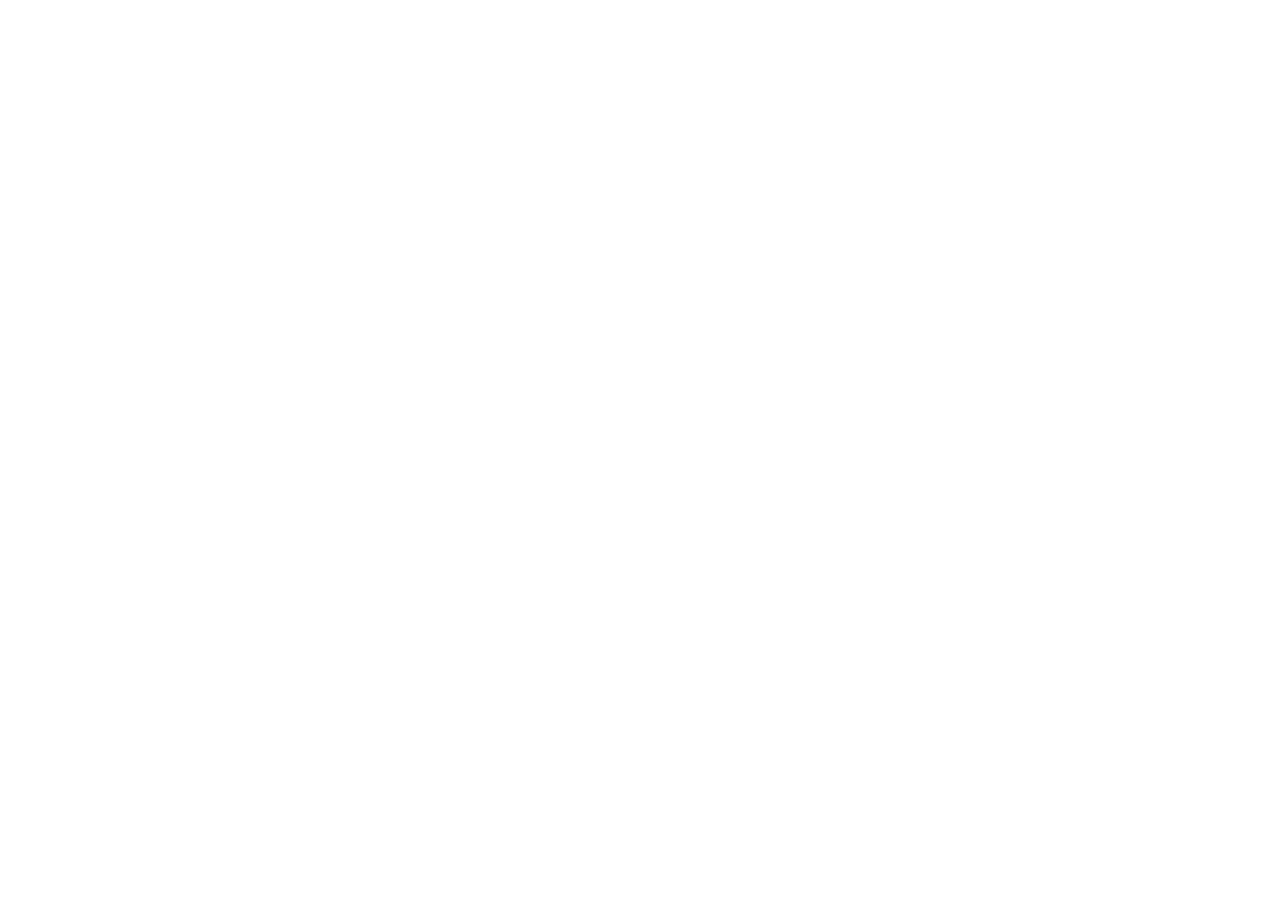
==== HTML/flexbox.html @ f29e4b5e "ankit" ====
<!DOCTYPE html>
<html>
    <head>
        <title>
            Ankit Mehta Flex-box
        </title>
        <link rel="stylesheet" type="text/css" href="style.css">
    </head>
    <style>
        
    </style>
    <body>

    </body>
</html>






























<!--flexbox and box model 
    block model is complex it contains <div="ankit" and inside div we arrange it -> block model 
    flex box is advanced concept which help to arrange so many items in a single container . 
    flex-box is to arrange and make page responsive ,is to make according to different devises . responsive layouts
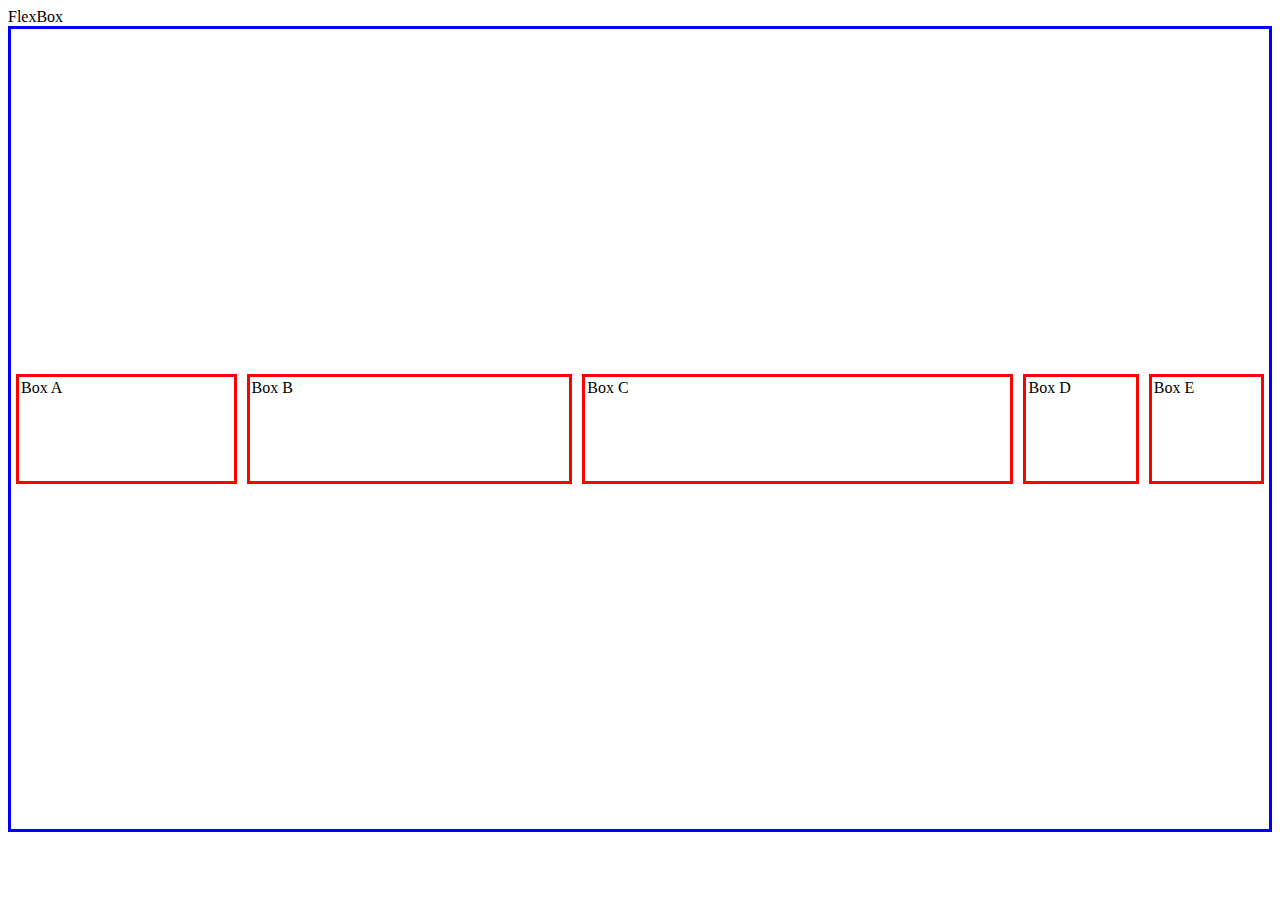
==== commit 5712849f: "ankity" ====
--- a/HTML/flexbox.html
+++ b/HTML/flexbox.html
@@ -6,44 +6,74 @@
         </title>
         <link rel="stylesheet" type="text/css" href="style.css">
     </head>
+
     <style>
-        
+        .main-container{
+            display: flex;
+            flex-direction: row;
+            justify-content: space-between ;
+            align-items: center;
+            border: 3px solid blue;
+            height: 800px;
+        }
+
+        .box{
+            border: 3px solid red;
+            margin: 5px;
+            padding : 2px;
+            height: 100px;
+            flex: 1;
+        }
+        .box1{
+            flex:2;
+        }
+        .box2{
+            flex:3;
+
+        }
+        .box3{
+            flex:4;
+
+        }
+        .box4{
+
+        }
+        .box5{
+
+        }
     </style>
+
     <body>
+        <div class=""> FlexBox </div>
+
+        <div class="main-container">
+            <div class="box box1">Box A</div>
+            <div class="box box2">Box B</div>
+            <div class="box box3">Box C</div>
+            <div class="box box4">Box D</div>
+            <div class="box box5">Box E</div>
+        </div>
 
     </body>
+
 </html>
 
-
-
-
-
-
-
-
-
-
-
-
-
-
-
-
-
-
-
-
-
-
-
-
-
-
-
-
-
+<!--here (main-container) is the parent, we put the child elements in the parent 
+display: flex propety is always given to the parents 
+display: flex property is by default in the horizontal direction , we will bydefault use flex-direction: column; then it will in column direction and blue in color-->
 
 <!--flexbox and box model 
     block model is complex it contains <div="ankit" and inside div we arrange it -> block model 
     flex box is advanced concept which help to arrange so many items in a single container . 
     flex-box is to arrange and make page responsive ,is to make according to different devises . responsive layouts 
+    justify-content: center , flex-start, flex-end ; display: flex; flex-direction: reo, justify-content: flex-end;border: 3pxsolid blue;
+    justify-content: space-around->space b/w all around space-between-> last 2 have same distance as x/2 , space-evenly-> has all equal distances as x
+    align-items(cross axis): flex-start, flex-end;  justify-content: center, align-items: center;
+    display, flex-direction, justify-content, align-items-- are properties given to parents not child ,, flex: 1px, flex-direction: column;
+    MAIN -> Justify content is main axis , align items is in cross axis
+    display: flex;
+    flex-direction: column; -> main axis is column
+    justify-content: main direction: columnand space /between 
+    align-item: cross axis : row: flex-end (which is at last at flex-end);
+    we can give multiple classes as <div class= "box box1">box A </div>
+    <div class="box box2">box B</div> <div class="box box3">box C</div>
